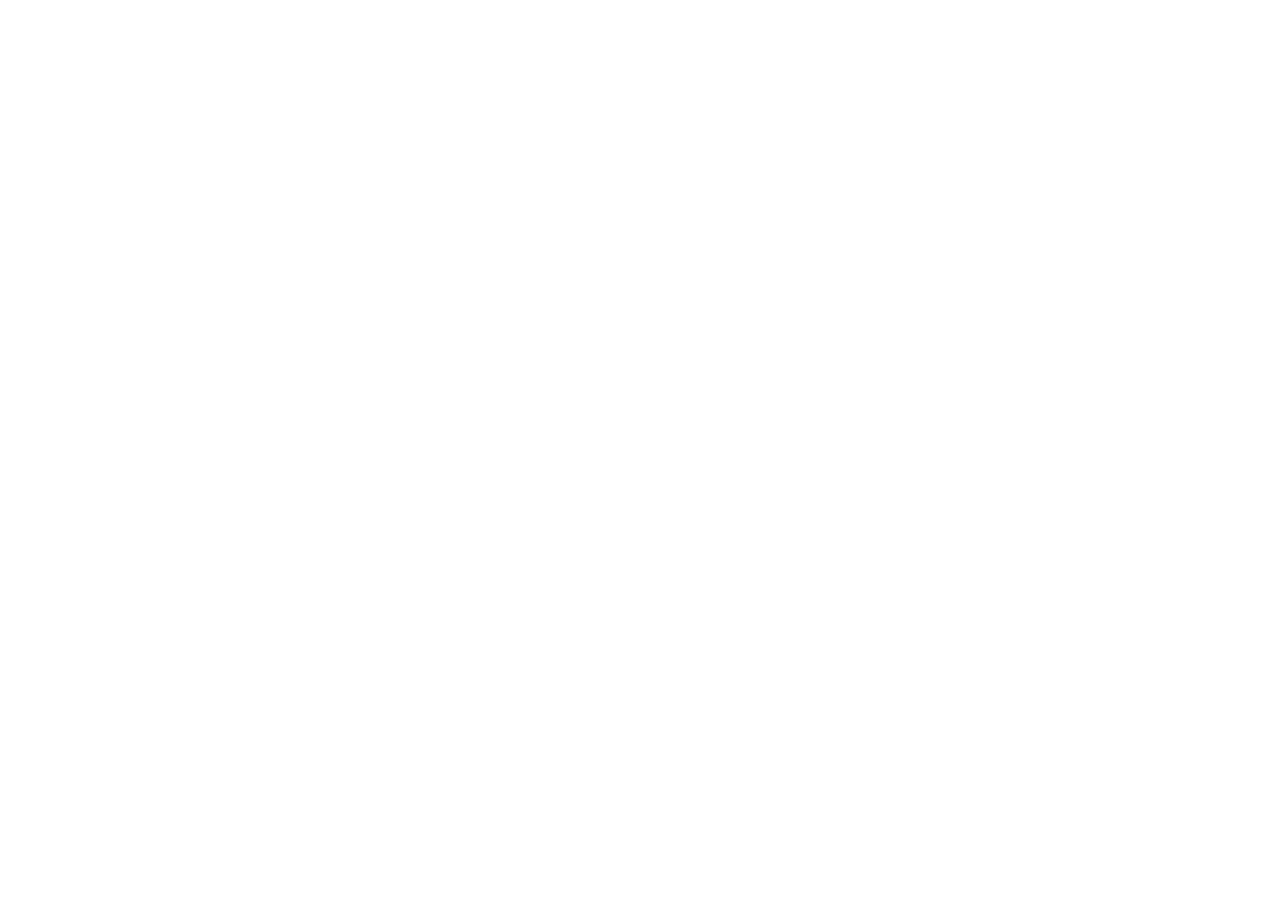
==== docs/index.html @ 5ca2ca95 "Doc agregados" ====
<!doctype html><html lang="en"><head><meta charset="utf-8"/><link rel="icon" href="/favicon.ico"/><meta name="viewport" content="width=device-width,initial-scale=1"/><meta name="theme-color" content="#000000"/><meta name="description" content="Web site created using create-react-app"/><link rel="apple-touch-icon" href="/logo192.png"/><link rel="manifest" href="/manifest.json"/><link rel="stylesheet" href="https://cdnjs.cloudflare.com/ajax/libs/animate.css/4.1.1/animate.min.css"/><title>Gift Expert App</title><script defer="defer" src="/static/js/main.0c829b4d.js"></script><link href="/static/css/main.67a45366.css" rel="stylesheet"></head><body><noscript>You need to enable JavaScript to run this app.</noscript><div id="root"></div></body></html>
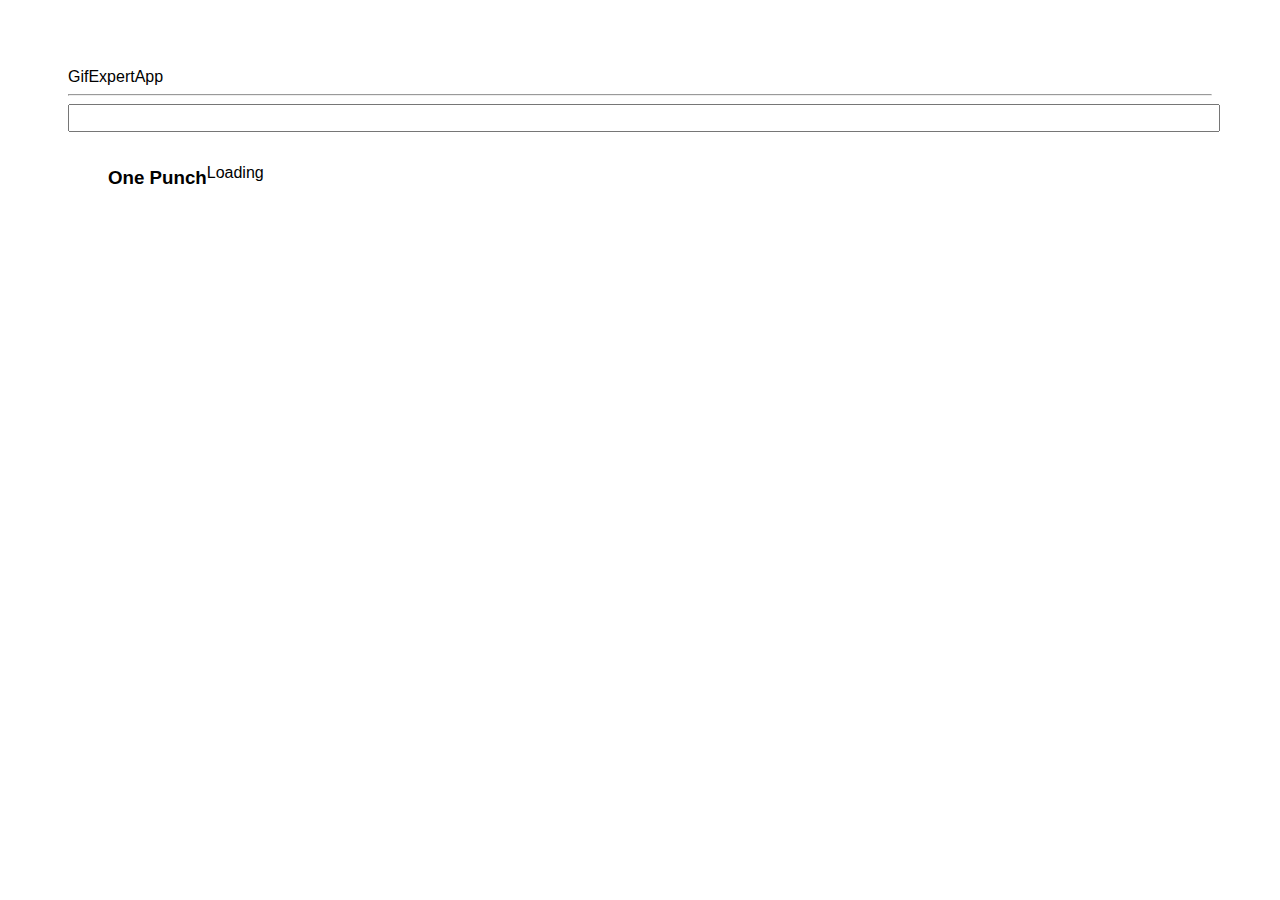
==== commit 895632c2: "cambios index" ====
--- a/docs/index.html
+++ b/docs/index.html
@@ -1 +1,22 @@
-<!doctype html><html lang="en"><head><meta charset="utf-8"/><link rel="icon" href="/favicon.ico"/><meta name="viewport" content="width=device-width,initial-scale=1"/><meta name="theme-color" content="#000000"/><meta name="description" content="Web site created using create-react-app"/><link rel="apple-touch-icon" href="/logo192.png"/><link rel="manifest" href="/manifest.json"/><link rel="stylesheet" href="https://cdnjs.cloudflare.com/ajax/libs/animate.css/4.1.1/animate.min.css"/><title>Gift Expert App</title><script defer="defer" src="/static/js/main.0c829b4d.js"></script><link href="/static/css/main.67a45366.css" rel="stylesheet"></head><body><noscript>You need to enable JavaScript to run this app.</noscript><div id="root"></div></body></html>+<!doctype html>
+<html lang="en">
+
+<head>
+    <meta charset="utf-8" />
+    <link rel="icon" href="./favicon.ico" />
+    <meta name="viewport" content="width=device-width,initial-scale=1" />
+    <meta name="theme-color" content="#000000" />
+    <meta name="description" content="Web site created using create-react-app" />
+    <link rel="apple-touch-icon" href="./logo192.png" />
+    <link rel="manifest" href="./manifest.json" />
+    <link rel="stylesheet" href="https://cdnjs.cloudflare.com/ajax/libs/animate.css/4.1.1/animate.min.css" />
+    <title>Gift Expert App</title>
+    <script defer="defer" src="./static/js/main.0c829b4d.js"></script>
+    <link href="./static/css/main.67a45366.css" rel="stylesheet">
+</head>
+
+<body><noscript>You need to enable JavaScript to run this app.</noscript>
+    <div id="root"></div>
+</body>
+
+</html>--- a/docs/static/css/main.67a45366.css
+++ b/docs/static/css/main.67a45366.css
@@ -0,0 +1,2 @@
+*{font-family:Arial,Helvetica,sans-serif}body{padding:60px}input{color:grey;font-size:1.2rem;width:100%}.card{align-content:center;border:1px solid gray;border-radius:6px;margin-bottom:10px;margin-right:10px;overflow:hidden}.card p{padding:5px;text-align:center}.card img{max-height:170px}.card-grid{display:flex;flex-direction:row;flex-wrap:wrap}
+/*# sourceMappingURL=main.67a45366.css.map*/